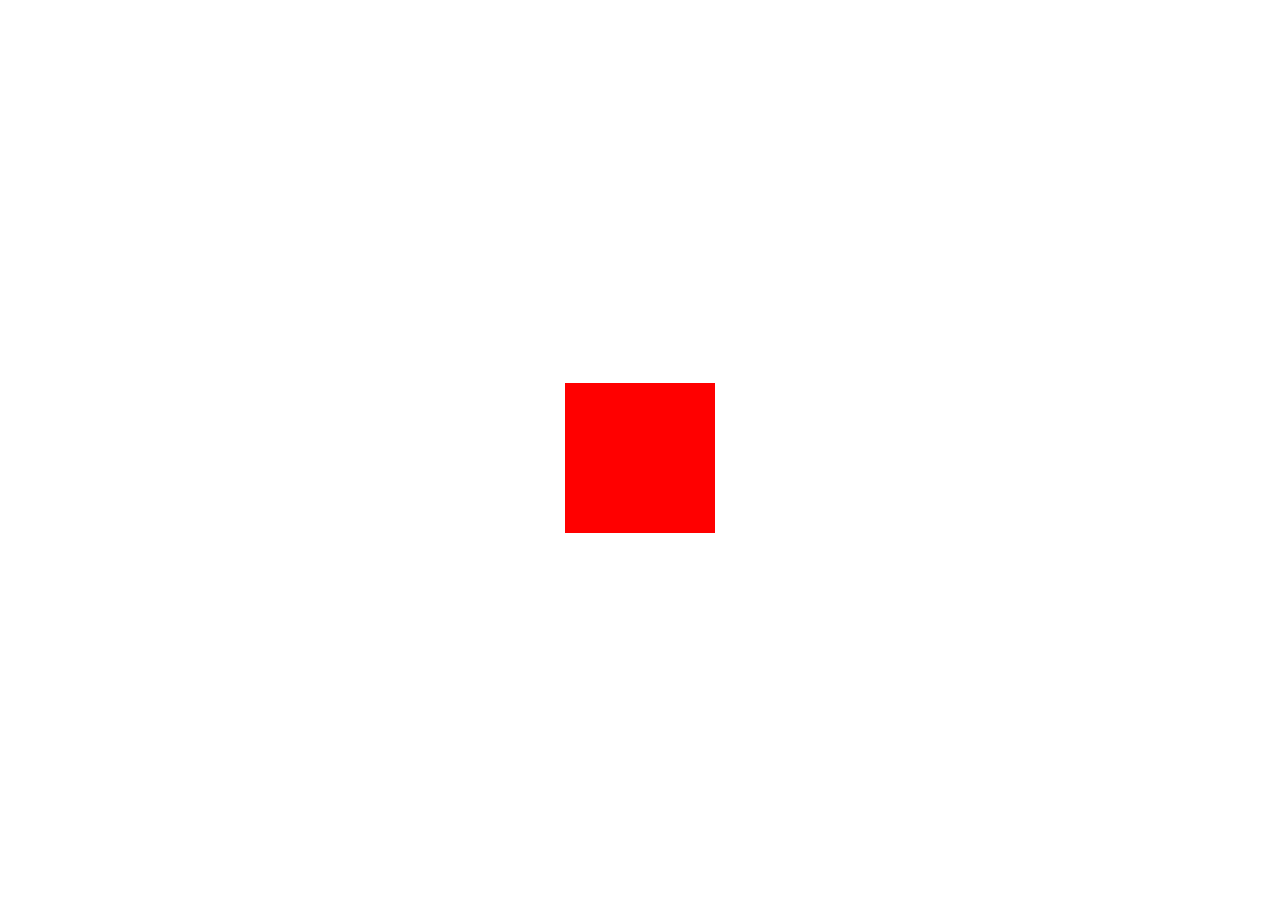
==== act/index.html @ 3e4254f5 "Add files via upload" ====
<!DOCTYPE html>
<html lang="es">

<head>
    <meta charset="UTF-8">
    <meta http-equiv="X-UA-Compatible" content="IE=edge">
    <meta name="viewport" content="width=<device-width>, initial-scale=1.0">
    <link rel="stylesheet" href="styles.css">

    <title>Document</title>
</head>

<body>
    <div class="box">


    </div>
</body>

</html>
---- act/styles.css ----
body {
    height: 100vh;
    display: flex;
    justify-content: center;
    align-items: center;
}

.box {
    width: 150px;
    height: 150px;
    position: relative;
    background-color: red;
    transition:width 3s, background-color 5s;
    
  
   /* transition: background-color 1s ease-in-out 3s;*/

    /*transition-property: width;
    transition-duration: 2s;
    transition-timing-function:cubic-bezier(0.1, 1.0, 0.1);*/

}

.box:hover {
    background-color: blue;
    width: 300px;
    border-radius: 50%;
    transform: rotate(20deg) translate(50px);   
}

/* transiciones:
  transition-property:width;
  transition-duration:2s;
  transition-timing-function: linear;
  transition-timing-function:cubic-bezier(0.1, 1.0, 0.1);
  transition-delay: 5s;
   translate(10 px);
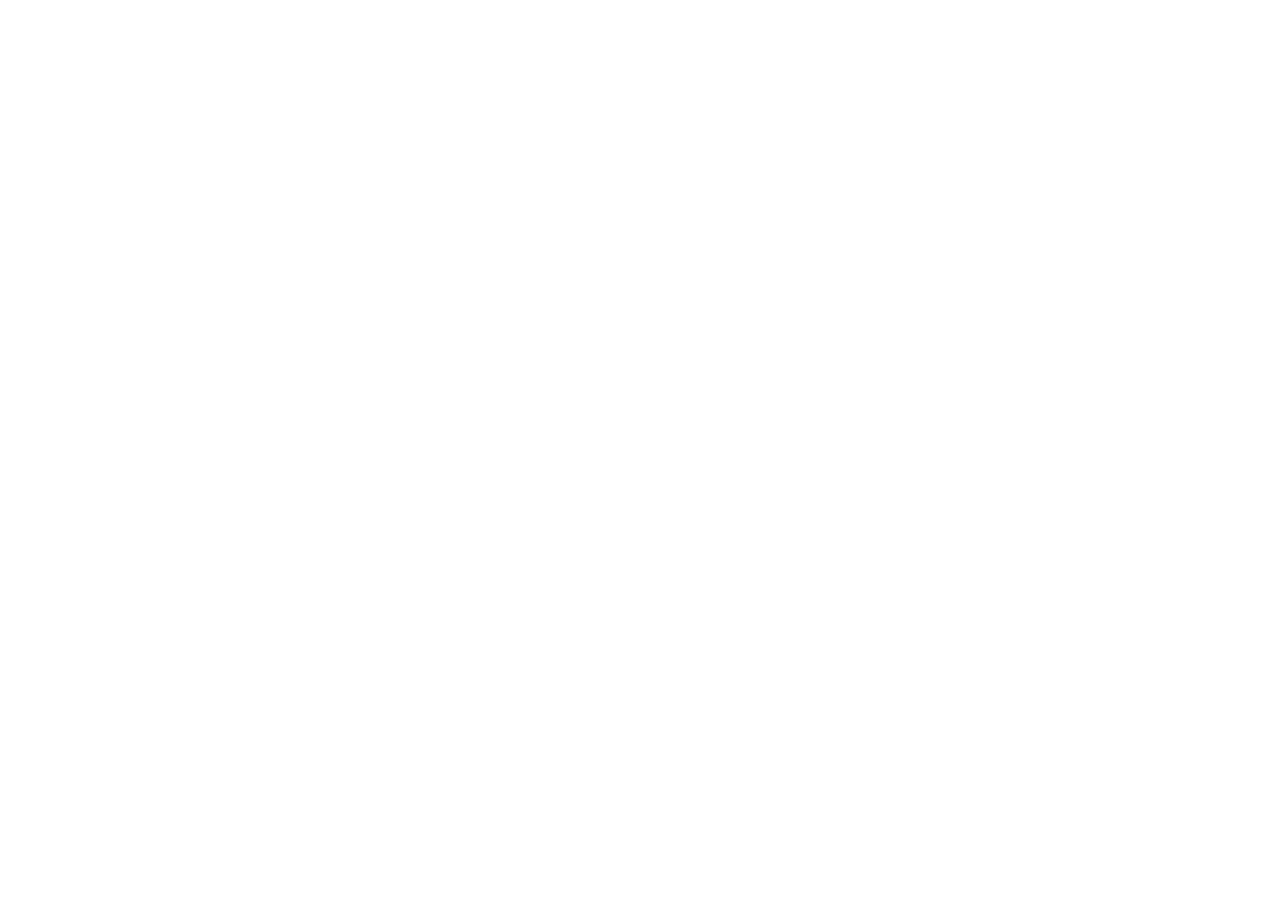
==== commit 86580e92: "Add files via upload" ====
--- a/act/index.html
+++ b/act/index.html
@@ -1,20 +1,12 @@
 <!DOCTYPE html>
 <html lang="es">
-
 <head>
     <meta charset="UTF-8">
     <meta http-equiv="X-UA-Compatible" content="IE=edge">
-    <meta name="viewport" content="width=<device-width>, initial-scale=1.0">
-    <link rel="stylesheet" href="styles.css">
-
+    <meta name="viewport" content="width=device-width, initial-scale=1.0">
     <title>Document</title>
 </head>
-
 <body>
-    <div class="box">
-
-
-    </div>
+    <scrip src="'main.js"></scrip>
 </body>
-
 </html>